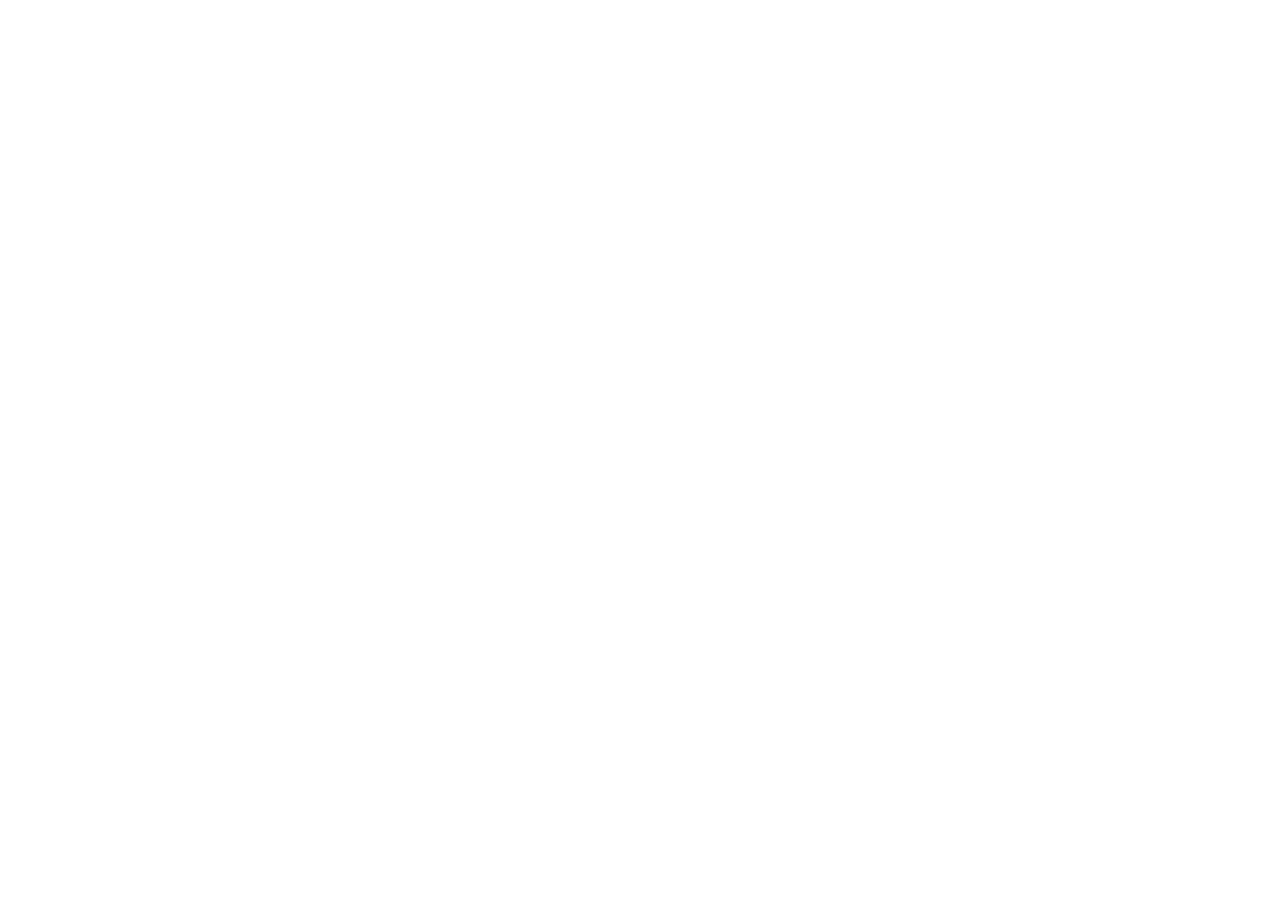
==== index.html @ 1ab593a9 "start point" ====
<!DOCTYPE html>
<html lang="en">
<head>
    <meta charset="UTF-8">
    <meta http-equiv="X-UA-Compatible" content="IE=edge">
    <meta name="viewport" content="width=device-width, initial-scale=1.0">
    <link rel="stylesheet" href="./styles.css">
    <title>CC-HTML Full-site</title>
</head>
<body>
    
</body>
</html>
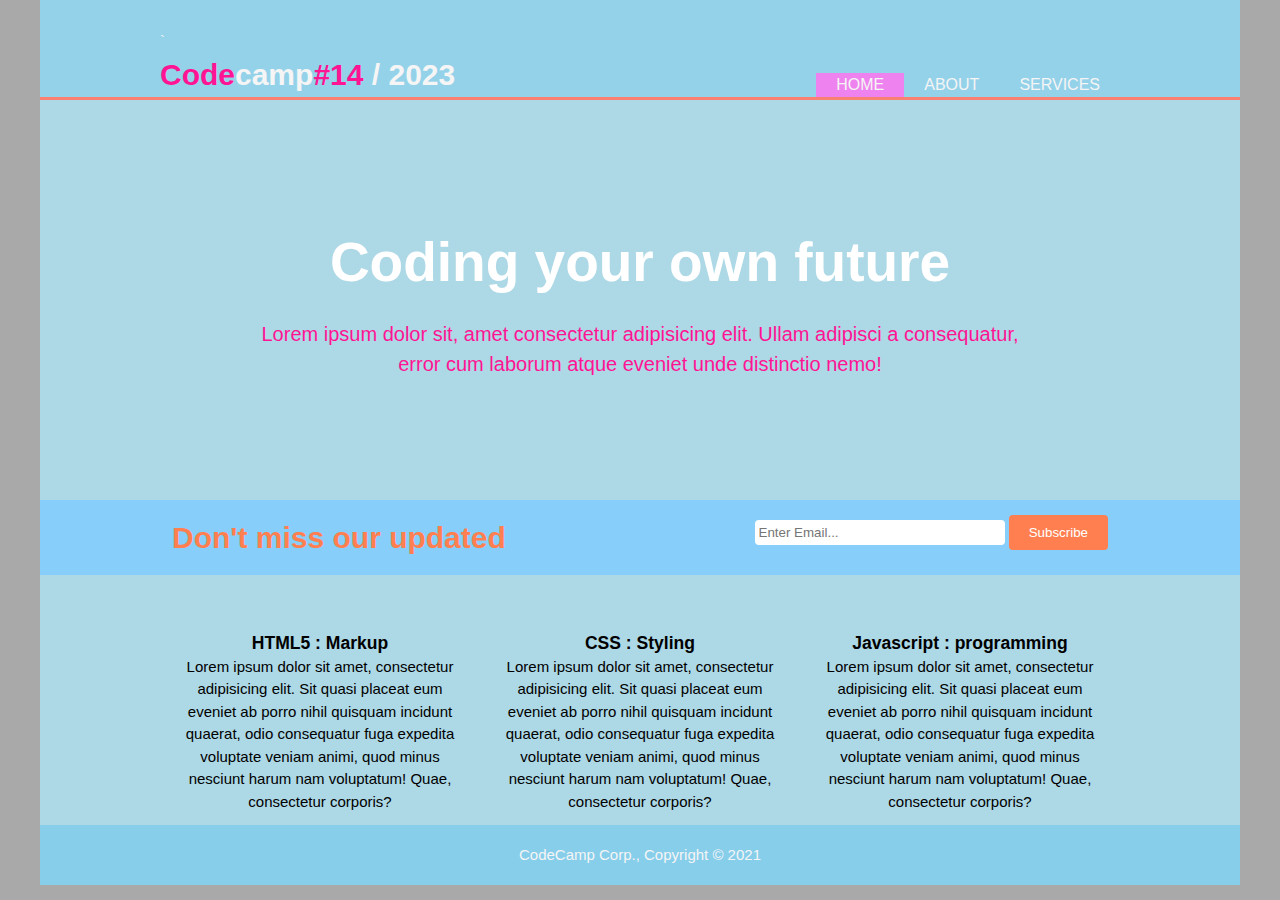
==== commit 700056cf: "Done all pages" ====
--- a/index.html
+++ b/index.html
@@ -8,6 +8,84 @@
     <title>CC-HTML Full-site</title>
 </head>
 <body>
-    
+    <header>
+        <div class="container">
+          <div class="branding">` 
+            <h1><span>Code</span>camp<span>#14</span> / 2023</h1>
+          </div>
+          <nav>
+            <ul>
+              <li class="current"><a href="#">Home</a></li>
+              <li><a href="./about.html">About</a></li>
+              <li><a href="./services.html">Services</a></li>
+            </ul>
+          </nav>
+        </div>
+      </header>
+      <section class="showcase">
+        <div class="container">
+          <h1>Coding your own future</h1>
+          <p>
+            Lorem ipsum dolor sit, amet consectetur adipisicing elit. Ullam
+            adipisci a consequatur, error cum laborum atque eveniet unde
+            distinctio nemo!
+          </p>
+        </div>
+      </section>
+      <section class="newsletter">
+        <div class="container">
+          <h1>Don't miss our updated</h1>
+          <form action="">
+            <input type="email" placeholder="Enter Email..." />
+            <button type="submit" class="button1">Subscribe</button>
+          </form>
+        </div>
+      </section>
+      <section class="boxes">
+        <div class="container">
+          <div class="box">
+            <img
+              src="https://upload.wikimedia.org/wikipedia/commons/thumb/8/80/HTML5_logo_resized.svg/170px-HTML5_logo_resized.svg.png"
+              alt=""
+            />
+            <h3>HTML5 : Markup</h3>
+            <p>
+              Lorem ipsum dolor sit amet, consectetur adipisicing elit. Sit quasi
+              placeat eum eveniet ab porro nihil quisquam incidunt quaerat, odio
+              consequatur fuga expedita voluptate veniam animi, quod minus
+              nesciunt harum nam voluptatum! Quae, consectetur corporis?
+            </p>
+          </div>
+          <div class="box">
+            <img
+              src="https://upload.wikimedia.org/wikipedia/commons/thumb/d/d5/CSS3_logo_and_wordmark.svg/170px-CSS3_logo_and_wordmark.svg.png"
+              alt=""
+            />
+            <h3>CSS : Styling</h3>
+            <p>
+              Lorem ipsum dolor sit amet, consectetur adipisicing elit. Sit quasi
+              placeat eum eveniet ab porro nihil quisquam incidunt quaerat, odio
+              consequatur fuga expedita voluptate veniam animi, quod minus
+              nesciunt harum nam voluptatum! Quae, consectetur corporis?
+            </p>
+          </div>
+          <div class="box">
+            <img
+              src="https://upload.wikimedia.org/wikipedia/commons/thumb/9/99/Unofficial_JavaScript_logo_2.svg/240px-Unofficial_JavaScript_logo_2.svg.png"
+              alt=""
+            />
+            <h3>Javascript : programming</h3>
+            <p>
+              Lorem ipsum dolor sit amet, consectetur adipisicing elit. Sit quasi
+              placeat eum eveniet ab porro nihil quisquam incidunt quaerat, odio
+              consequatur fuga expedita voluptate veniam animi, quod minus
+              nesciunt harum nam voluptatum! Quae, consectetur corporis?
+            </p>
+          </div>
+        </div>
+      </section>
+      <footer>
+        <p>CodeCamp Corp., Copyright &copy; 2021</p>
+      </footer>
 </body>
 </html>--- a/styles.css
+++ b/styles.css
@@ -0,0 +1,260 @@
+/*Global*/
+* {
+    box-sizing: border-box;
+    margin: 0;
+    padding: 0;
+}
+
+html {
+    background: darkgray;
+    font-family: Arial, Helvetica, sans-serif;
+    font-size: 15px;
+    line-height: 1.5;
+}
+
+body {
+    max-width: 1200px;
+    background: lightblue;
+    margin: auto;
+}
+
+.container {
+    width: 80%;
+    margin: 0 auto;
+    display: flex;
+}
+
+.current {
+    background-color: violet;
+}
+
+/*header*/
+
+header {
+    background: #87cfeba8;
+    color: whitesmoke;
+    min-height: 100px;
+    display: flex;
+    align-items: flex-end;
+    border-bottom: 3px solid salmon;
+}
+
+header .container {
+    justify-content: space-between;
+}
+
+header ul {
+    list-style: none;
+    display: flex;
+    margin: 0;
+    padding: 0;
+  }
+  
+  header li {
+    padding: 0 20px;
+  }
+
+  header nav {
+    display: flex;
+    align-items: flex-end;
+  }
+
+  header a {
+    text-decoration: none;
+    text-transform: uppercase;
+    font-size: 16px;
+    color: inherit;
+  }
+
+  header a:hover {
+    color: slateblue;
+    font-weight: bold;
+  }
+
+  header .branding span {
+    color: deeppink;
+  }
+
+  /*showcase*/
+  .showcase {
+    min-height: 400px;
+    background: url('https://picsum.photos/id/2/1500/500/?blur=4') no-repeat;
+    background-size: cover;
+    text-align: center;
+    color: white;
+    display: flex;
+    align-items: center;
+  }
+
+  .showcase .container {
+    flex-flow: column;
+    justify-content: center;
+    align-items: center;
+    gap : 1rem
+  }
+
+  .showcase h1 {
+    font-size: 55px;
+  }
+  
+  .showcase p {
+    font-size: 20px;
+    color: deeppink;
+    width: 80%;
+  }
+
+  /*new letter*/
+
+  .newsletter {
+    padding: 15px;
+    background: lightskyblue;
+    color: coral;
+  }
+
+  .newsletter .container {
+    justify-content: space-between;
+  }
+
+  .newsletter input[type='email'] {
+    width: 250px;
+    height: 25px;
+    padding: 4px;
+    border-radius: 4px;
+    border: none;
+  }
+
+  .newsletter button {
+    height: 35px;
+    background-color: coral;
+    color: white;
+    border-radius: 4px;
+    border: none;
+    padding: 0 20px;
+  }
+
+  .boxes {
+    margin-top: 20px;
+  }
+  
+  .boxes .container {
+    justify-content: space-between;
+  }
+  
+  .boxes img {
+    height: 120px;
+  }
+  
+  .boxes .box {
+    text-align: center;
+    padding: 12px;
+  }
+
+  /* About US, Services */
+.main {
+    font-size: 18px;
+    /* min-height: 70vh; */
+    min-height: calc(100vh - 220px);
+  }
+  
+  .main .container {
+    display: flex;
+    justify-content: space-between;
+  }
+  
+  article.main-col {
+    margin-top: 10px;
+    padding: 1.5rem;
+    flex: 1 0 70%;
+  }
+  
+  aside.sidebar {
+    background-color: violet;
+    padding: 15px;
+    color: white;
+    margin-top: 35px;
+    border-radius: 4px;
+  }
+  
+  footer {
+    min-height: 60px;
+    color: whitesmoke;
+    background-color: skyblue;
+    display: flex;
+    justify-content: center;
+    align-items: center;
+  }
+  
+
+  /*footer*/
+
+  footer {
+    min-height: 60px;
+    color: whitesmoke;
+    background-color: skyblue;
+    display: flex;
+    justify-content: center;
+    align-items: center;
+  }
+
+  /*Responsive*/
+  @media (max-width: 900px) {
+    .container {
+      width: 100%;
+    }
+  }
+
+  @media (max-width: 700px) {
+    /* header {
+      position: static;
+    } */
+    header .container,
+    .newsletter .container {
+      flex-flow: column;
+      align-items: center;
+    }
+    header ul {
+      justify-content: center;
+    }
+  
+    .showcase h1 {
+      font-size: 44px;
+    }
+    .showcase p {
+      font-size: 16px;
+    }
+    .newsletter form {
+      display: flex;
+      flex-flow: column;
+      align-items: center;
+    }
+    .newsletter form > * {
+      width: 100%;
+      margin: 10px auto;
+    }
+    .boxes .container {
+      flex-flow: column;
+    }
+    /* About US */
+    .main .container {
+      flex-flow: column;
+    }
+    article.main-col {
+      padding: 10px;
+    }
+  }
+  @media (max-width: 555px) {
+    header ul {
+      flex-flow: column;
+    }
+    header li {
+      text-align: center;
+      border-bottom: 1px solid lime;
+    }
+    .newsletter form {
+      width: 80%;
+    }
+    .newsletter input[type='email'] {
+      width: 100%;
+    }
+  }
+
